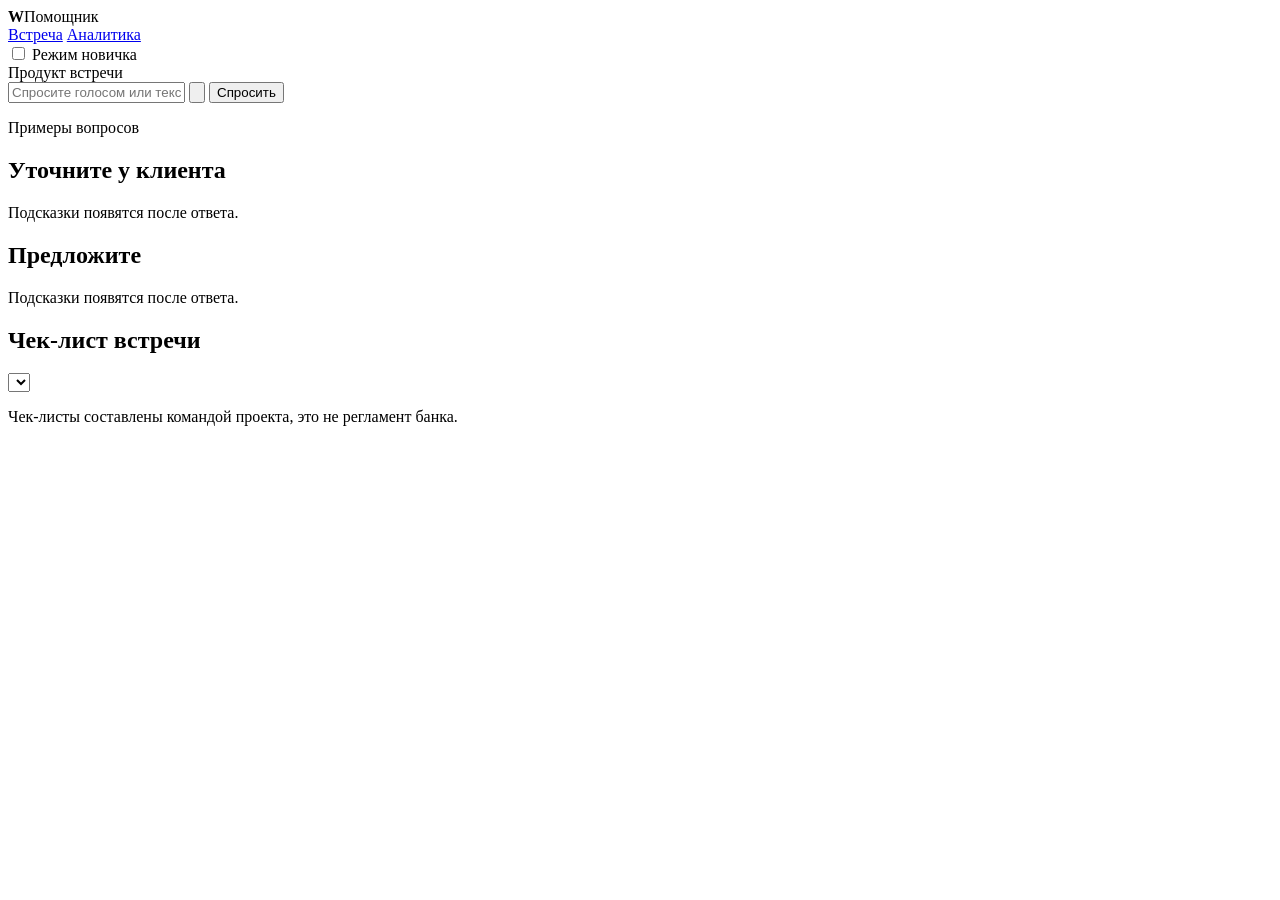
==== web/index.html @ c578cdd7 "Add files via upload" ====
<!doctype html>
<html lang="ru">
<head>
<meta charset="utf-8">
<meta name="viewport" content="width=device-width, initial-scale=1">
<title>WПомощник</title>
<link rel="stylesheet" href="/style.css">
</head>
<body>
<header class="top">
  <div class="brand"><b>W</b>Помощник</div>
  <nav>
    <a class="on" href="/">Встреча</a>
    <a href="/stats">Аналитика</a>
  </nav>
  <label class="switch">
    <input type="checkbox" id="novice">
    <i></i>
    <span>Режим новичка</span>
  </label>
</header>

<main class="page">
  <div class="products" id="products"><span>Продукт встречи</span></div>

  <div class="work">
    <section>
      <form class="askbar" id="form">
        <input id="q" autocomplete="off" placeholder="Спросите голосом или текстом" aria-label="Вопрос">
        <button type="button" class="mic" id="mic" aria-label="Голосовой ввод">
          <svg viewBox="0 0 24 24" fill="none" stroke="currentColor" stroke-width="2" stroke-linecap="round"><rect x="9" y="3" width="6" height="11" rx="3"/><path d="M5 11a7 7 0 0 0 14 0M12 18v3"/></svg>
        </button>
        <button class="send" id="send">Спросить</button>
      </form>

      <div class="examples" id="examples">
        <p>Примеры вопросов</p>
        <div></div>
      </div>

      <article class="answer" id="answer" hidden aria-live="polite">
        <div class="asked" id="asked"></div>
        <div class="text" id="text"></div>
        <div class="foot" id="foot"></div>
        <div class="meta" id="meta"></div>
      </article>

      <div class="more" id="more" hidden>
        <h3>Ещё в базе знаний</h3>
        <div></div>
      </div>
    </section>

    <aside class="side">
      <div class="box">
        <h2>Уточните у клиента</h2>
        <ul id="ask"></ul>
        <p class="empty" id="ask-empty">Подсказки появятся после ответа.</p>
      </div>
      <div class="box offer">
        <h2>Предложите</h2>
        <ul id="offer"></ul>
        <p class="empty" id="offer-empty">Подсказки появятся после ответа.</p>
      </div>
      <div class="box" id="terms-box" hidden>
        <h2>Термины простыми словами</h2>
        <dl id="terms"></dl>
      </div>
      <div class="box check">
        <h2>Чек-лист встречи</h2>
        <select id="list-pick" aria-label="Тип встречи"></select>
        <div id="list"></div>
        <p class="note">Чек-листы составлены командой проекта, это не регламент банка.</p>
      </div>
    </aside>
  </div>
</main>
<script src="/app.js"></script>
</body>
</html>
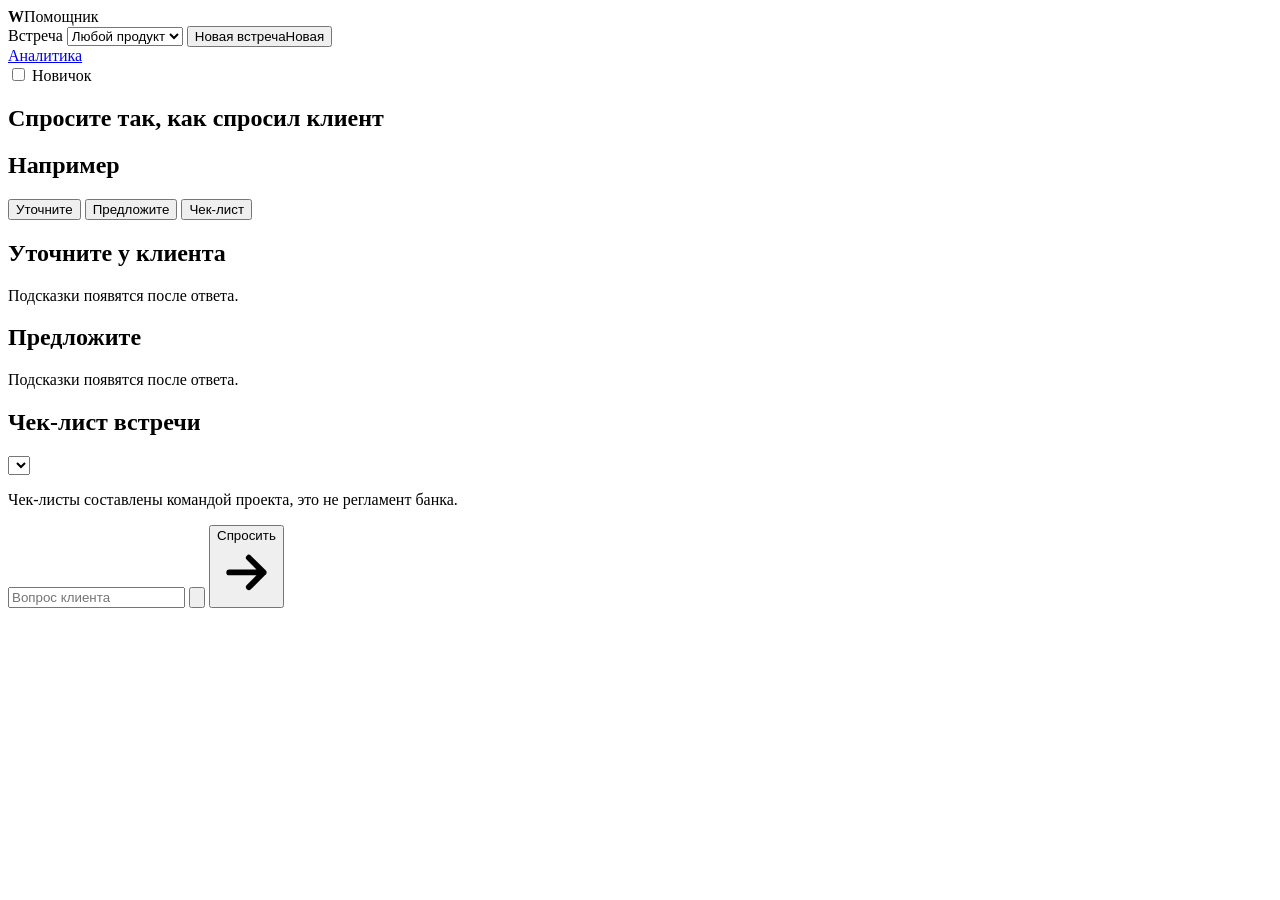
==== commit fa538dbe: "Новый интерфейс: продукт в шапке, этапы ответа, отметки, история встречи" ====
--- a/web/index.html
+++ b/web/index.html
@@ -2,79 +2,122 @@
 <html lang="ru">
 <head>
 <meta charset="utf-8">
-<meta name="viewport" content="width=device-width, initial-scale=1">
+<meta name="viewport" content="width=device-width, initial-scale=1, viewport-fit=cover">
+<meta name="theme-color" content="#0e1f3d">
 <title>WПомощник</title>
+<link rel="preload" href="/fonts/onest-cyrillic.woff2" as="font" type="font/woff2" crossorigin>
 <link rel="stylesheet" href="/style.css">
 </head>
 <body>
 <header class="top">
   <div class="brand"><b>W</b>Помощник</div>
+  <label class="meet">
+    <span>Встреча</span>
+    <select id="product" aria-label="Продукт встречи"><option value="">Любой продукт</option></select>
+  </label>
+  <button type="button" class="ghost" id="reset"><span class="long">Новая встреча</span><span class="short">Новая</span></button>
   <nav>
-    <a class="on" href="/">Встреча</a>
     <a href="/stats">Аналитика</a>
   </nav>
-  <label class="switch">
+  <label class="switch" title="Режим новичка: термины простыми словами">
     <input type="checkbox" id="novice">
     <i></i>
-    <span>Режим новичка</span>
+    <span>Новичок</span>
   </label>
 </header>
 
 <main class="page">
-  <div class="products" id="products"><span>Продукт встречи</span></div>
+  <section class="flow">
+    <div class="card intro" id="intro">
+      <h1>Спросите так, как спросил клиент</h1>
+      <p class="scope" id="scope-yes"></p>
+      <p class="scope" id="scope-no"></p>
+      <h2>Например</h2>
+      <div class="examples" id="examples"></div>
+    </div>
 
-  <div class="work">
-    <section>
-      <form class="askbar" id="form">
-        <input id="q" autocomplete="off" placeholder="Спросите голосом или текстом" aria-label="Вопрос">
-        <button type="button" class="mic" id="mic" aria-label="Голосовой ввод">
-          <svg viewBox="0 0 24 24" fill="none" stroke="currentColor" stroke-width="2" stroke-linecap="round"><rect x="9" y="3" width="6" height="11" rx="3"/><path d="M5 11a7 7 0 0 0 14 0M12 18v3"/></svg>
+    <div class="card status" id="status" hidden aria-live="polite">
+      <div class="asked" id="status-q"></div>
+      <ol class="steps">
+        <li id="step-search"><div>Ищу в базе знаний</div></li>
+        <li id="step-found"><div><span id="found-label">Подбираю разделы</span><small id="found-list"></small></div></li>
+        <li id="step-model"><div>Формулирую ответ</div></li>
+      </ol>
+      <div class="bar">
+        <span class="timer" id="timer">0,0 с</span>
+        <button type="button" class="plain" id="cancel">Отменить</button>
+      </div>
+    </div>
+
+    <article class="card answer" id="answer" hidden aria-live="polite">
+      <div class="asked" id="asked"></div>
+      <div class="text" id="text"></div>
+      <div class="foot" id="foot"></div>
+      <div class="rate" id="rate" hidden>
+        <span>Ответ помог?</span>
+        <button type="button" data-helpful="1">
+          <svg viewBox="0 0 24 24" fill="none" stroke="currentColor" stroke-width="2" stroke-linecap="round" stroke-linejoin="round" aria-hidden="true"><path d="M7 10v11H3V10h4zM7 10l4-8a3 3 0 0 1 3 3v4h5.5a2 2 0 0 1 2 2.3l-1.4 8A2 2 0 0 1 18 21H7"/></svg>
+          Помог
         </button>
-        <button class="send" id="send">Спросить</button>
-      </form>
+        <button type="button" data-helpful="0">
+          <svg viewBox="0 0 24 24" fill="none" stroke="currentColor" stroke-width="2" stroke-linecap="round" stroke-linejoin="round" aria-hidden="true"><path d="M17 14V3h4v11h-4zM17 14l-4 8a3 3 0 0 1-3-3v-4H4.5a2 2 0 0 1-2-2.3l1.4-8A2 2 0 0 1 6 3h11"/></svg>
+          Не помог
+        </button>
+      </div>
+      <div class="meta" id="meta"></div>
+    </article>
 
-      <div class="examples" id="examples">
-        <p>Примеры вопросов</p>
-        <div></div>
-      </div>
+    <div class="card list" id="more" hidden>
+      <h3>Ещё в базе знаний</h3>
+      <div></div>
+    </div>
 
-      <article class="answer" id="answer" hidden aria-live="polite">
-        <div class="asked" id="asked"></div>
-        <div class="text" id="text"></div>
-        <div class="foot" id="foot"></div>
-        <div class="meta" id="meta"></div>
-      </article>
+    <div class="card list" id="history" hidden>
+      <h3>Ранее на этой встрече</h3>
+      <div></div>
+    </div>
+  </section>
 
-      <div class="more" id="more" hidden>
-        <h3>Ещё в базе знаний</h3>
-        <div></div>
-      </div>
-    </section>
+  <aside class="side" id="side" data-tab="ask">
+    <div class="tabs" role="tablist" aria-label="Подсказки">
+      <button type="button" role="tab" data-tab="ask" aria-selected="true">Уточните</button>
+      <button type="button" role="tab" data-tab="offer" aria-selected="false">Предложите</button>
+      <button type="button" role="tab" data-tab="terms" aria-selected="false" hidden>Термины</button>
+      <button type="button" role="tab" data-tab="check" aria-selected="false">Чек-лист</button>
+    </div>
+    <div class="card box" data-tab="ask">
+      <h2>Уточните у клиента</h2>
+      <ul id="ask"></ul>
+      <p class="empty" id="ask-empty">Подсказки появятся после ответа.</p>
+    </div>
+    <div class="card box" data-tab="offer">
+      <h2>Предложите</h2>
+      <ul id="offer"></ul>
+      <p class="empty" id="offer-empty">Подсказки появятся после ответа.</p>
+    </div>
+    <div class="card box" data-tab="terms" id="terms-box" hidden>
+      <h2>Термины простыми словами</h2>
+      <dl id="terms"></dl>
+    </div>
+    <div class="card box check" data-tab="check">
+      <h2>Чек-лист встречи</h2>
+      <select id="list-pick" aria-label="Тип встречи"></select>
+      <p class="progress" id="list-progress"></p>
+      <div id="list"></div>
+      <p class="note">Чек-листы составлены командой проекта, это не регламент банка.</p>
+    </div>
+  </aside>
+</main>
 
-    <aside class="side">
-      <div class="box">
-        <h2>Уточните у клиента</h2>
-        <ul id="ask"></ul>
-        <p class="empty" id="ask-empty">Подсказки появятся после ответа.</p>
-      </div>
-      <div class="box offer">
-        <h2>Предложите</h2>
-        <ul id="offer"></ul>
-        <p class="empty" id="offer-empty">Подсказки появятся после ответа.</p>
-      </div>
-      <div class="box" id="terms-box" hidden>
-        <h2>Термины простыми словами</h2>
-        <dl id="terms"></dl>
-      </div>
-      <div class="box check">
-        <h2>Чек-лист встречи</h2>
-        <select id="list-pick" aria-label="Тип встречи"></select>
-        <div id="list"></div>
-        <p class="note">Чек-листы составлены командой проекта, это не регламент банка.</p>
-      </div>
-    </aside>
-  </div>
-</main>
+<div class="dock">
+  <form id="form">
+    <input id="q" maxlength="500" autocomplete="off" enterkeyhint="send" placeholder="Вопрос клиента" aria-label="Вопрос">
+    <button type="button" class="mic" id="mic" aria-label="Сказать вопрос голосом">
+      <svg viewBox="0 0 24 24" fill="none" stroke="currentColor" stroke-width="2" stroke-linecap="round" aria-hidden="true"><rect x="9" y="3" width="6" height="11" rx="3"/><path d="M5 11a7 7 0 0 0 14 0M12 18v3"/></svg>
+    </button>
+    <button class="send" id="send" aria-label="Спросить"><span class="long">Спросить</span><svg class="short" viewBox="0 0 24 24" fill="none" stroke="currentColor" stroke-width="2.4" stroke-linecap="round" stroke-linejoin="round" aria-hidden="true"><path d="M5 12h14M13 6l6 6-6 6"/></svg></button>
+  </form>
+</div>
 <script src="/app.js"></script>
 </body>
 </html>
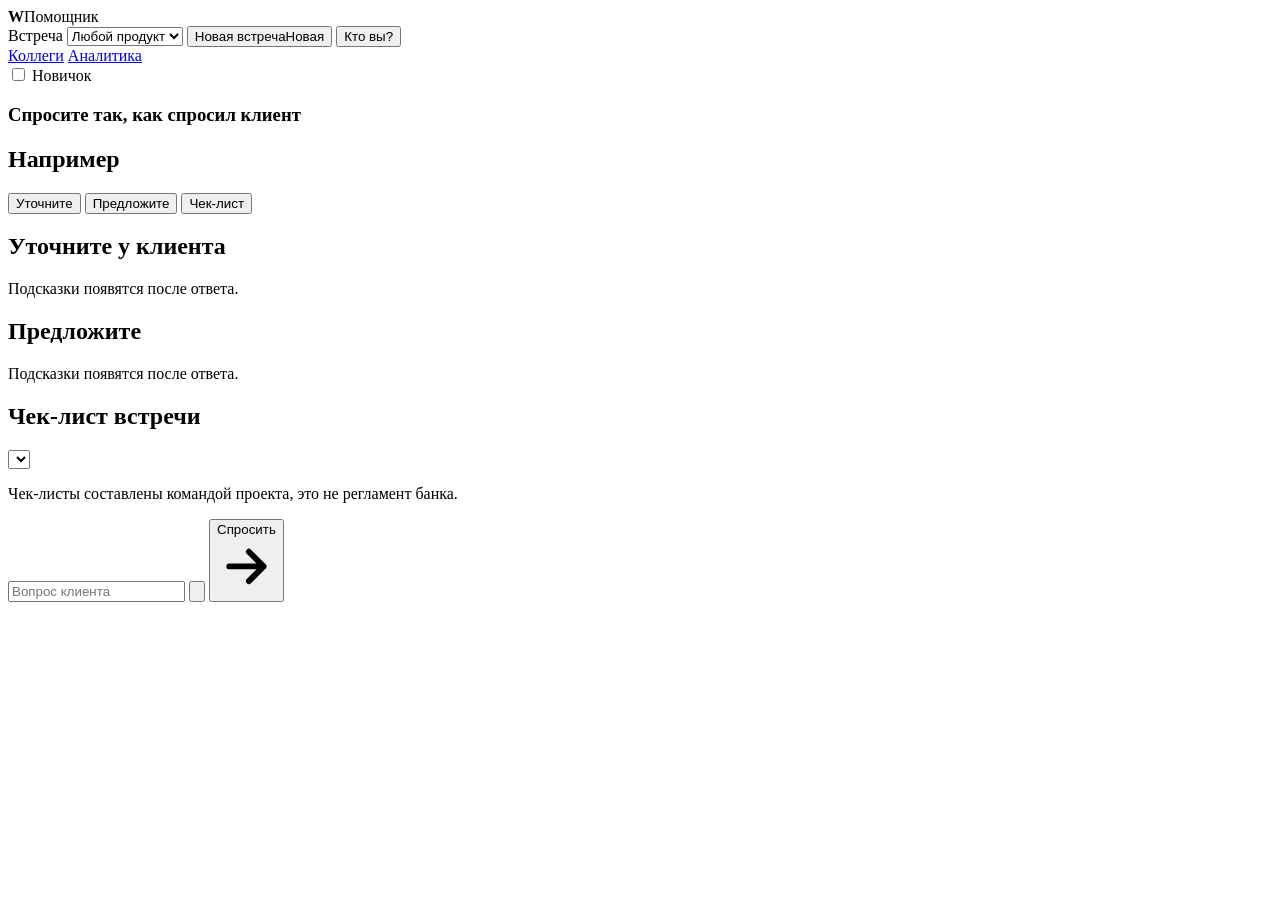
==== commit 04f19d15: "Подготовить MVP WПомощника к первому спринту" ====
--- a/web/index.html
+++ b/web/index.html
@@ -16,8 +16,10 @@
     <select id="product" aria-label="Продукт встречи"><option value="">Любой продукт</option></select>
   </label>
   <button type="button" class="ghost" id="reset"><span class="long">Новая встреча</span><span class="short">Новая</span></button>
+  <button type="button" class="ghost who-btn" id="who-btn">Кто вы?</button>
   <nav>
-    <a href="/stats">Аналитика</a>
+    <a href="/colleagues">Коллеги</a>
+    <a href="/stats" class="wide">Аналитика</a>
   </nav>
   <label class="switch" title="Режим новичка: термины простыми словами">
     <input type="checkbox" id="novice">
@@ -29,12 +31,35 @@
 <main class="page">
   <section class="flow">
     <div class="card intro" id="intro">
-      <h1>Спросите так, как спросил клиент</h1>
-      <p class="scope" id="scope-yes"></p>
-      <p class="scope" id="scope-no"></p>
-      <h2>Например</h2>
-      <div class="examples" id="examples"></div>
+      <section id="scenes-box" hidden>
+        <h1>Какая у вас встреча?</h1>
+        <p class="scope">Помощник проведёт по шагам: что спросить у клиента, какой продукт подходит, что проговорить и что проверить перед уходом.</p>
+        <div class="scenes" id="scenes"></div>
+      </section>
+      <section>
+        <h1 id="free-title">Спросите так, как спросил клиент</h1>
+        <p class="scope" id="scope-yes"></p>
+        <p class="scope" id="scope-no"></p>
+        <h2>Например</h2>
+        <div class="examples" id="examples"></div>
+      </section>
     </div>
+
+    <article class="card scene" id="scene" hidden>
+      <div class="scene-top">
+        <span class="scene-name"><b id="scene-name"></b><span class="tag" id="scene-draft" hidden>черновик</span></span>
+        <span class="scene-count" id="scene-count"></span>
+      </div>
+      <div class="meter"><i id="scene-meter"></i></div>
+      <div class="scene-body" id="scene-body"></div>
+      <div class="scene-nav" id="scene-nav">
+        <button type="button" class="plain" id="scene-back">Назад</button>
+        <button type="button" class="plain" id="scene-ask">Спросить</button>
+        <button type="button" class="go" id="scene-next">Далее</button>
+      </div>
+    </article>
+
+    <div class="card news" id="news" hidden></div>
 
     <div class="card status" id="status" hidden aria-live="polite">
       <div class="asked" id="status-q"></div>
@@ -64,6 +89,7 @@
           Не помог
         </button>
       </div>
+      <div class="colleague" id="colleague" hidden></div>
       <div class="meta" id="meta"></div>
     </article>
 
@@ -80,10 +106,15 @@
 
   <aside class="side" id="side" data-tab="ask">
     <div class="tabs" role="tablist" aria-label="Подсказки">
+      <button type="button" role="tab" data-tab="steps" aria-selected="false" hidden>Шаги</button>
       <button type="button" role="tab" data-tab="ask" aria-selected="true">Уточните</button>
       <button type="button" role="tab" data-tab="offer" aria-selected="false">Предложите</button>
       <button type="button" role="tab" data-tab="terms" aria-selected="false" hidden>Термины</button>
       <button type="button" role="tab" data-tab="check" aria-selected="false">Чек-лист</button>
+    </div>
+    <div class="card box steps-box" data-tab="steps" id="steps-box" hidden>
+      <h2>Шаги встречи</h2>
+      <ol id="scene-steps"></ol>
     </div>
     <div class="card box" data-tab="ask">
       <h2>Уточните у клиента</h2>
@@ -99,7 +130,7 @@
       <h2>Термины простыми словами</h2>
       <dl id="terms"></dl>
     </div>
-    <div class="card box check" data-tab="check">
+    <div class="card box check" data-tab="check" id="check-box">
       <h2>Чек-лист встречи</h2>
       <select id="list-pick" aria-label="Тип встречи"></select>
       <p class="progress" id="list-progress"></p>
@@ -118,6 +149,7 @@
     <button class="send" id="send" aria-label="Спросить"><span class="long">Спросить</span><svg class="short" viewBox="0 0 24 24" fill="none" stroke="currentColor" stroke-width="2.4" stroke-linecap="round" stroke-linejoin="round" aria-hidden="true"><path d="M5 12h14M13 6l6 6-6 6"/></svg></button>
   </form>
 </div>
+<script src="/people.js"></script>
 <script src="/app.js"></script>
 </body>
 </html>
